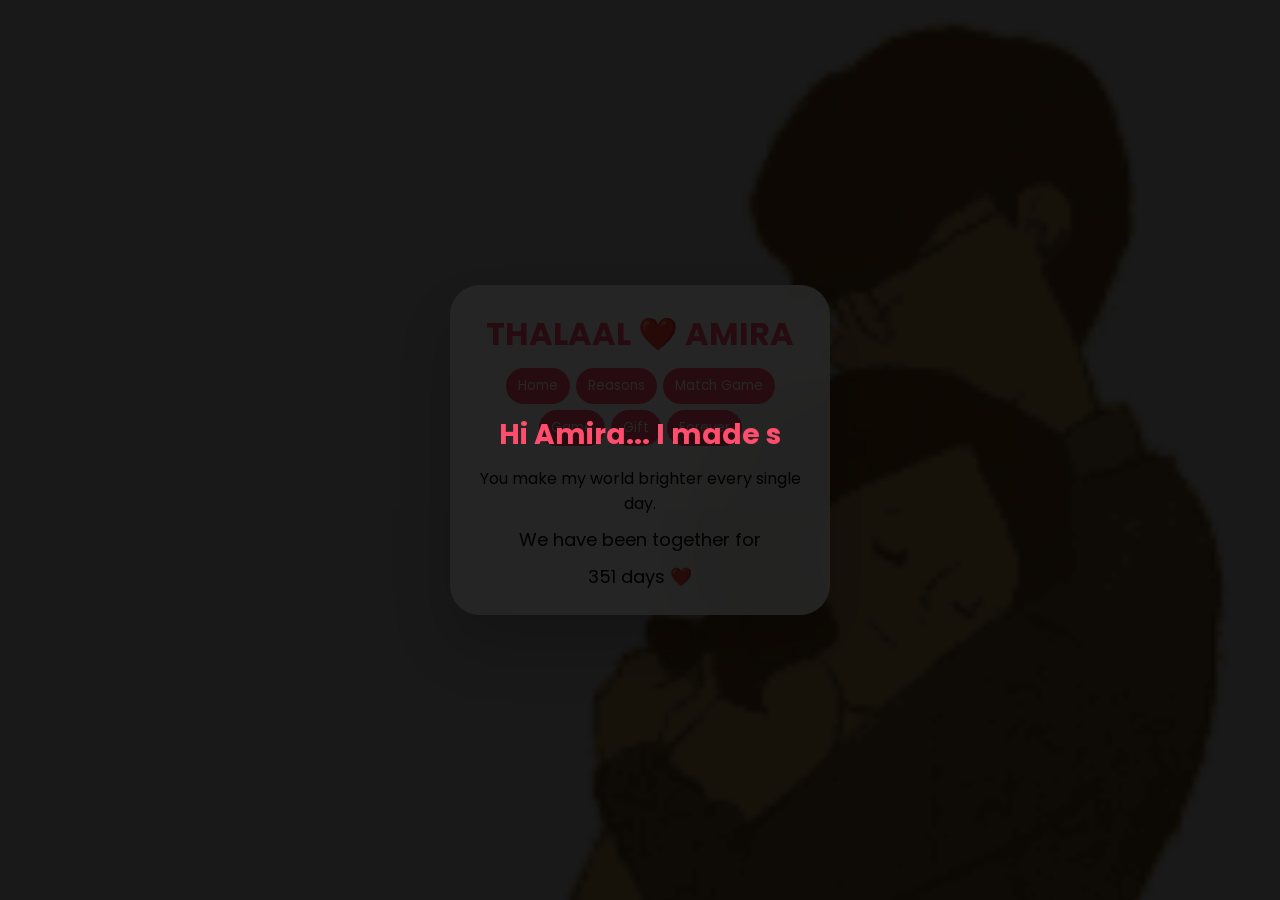
==== FOR MY SAYANGKU.html @ bb4989d6 "first commit" ====
<!DOCTYPE html>
<html lang="en">

<head>

<meta charset="UTF-8">
<meta name="viewport" content="width=device-width, initial-scale=1.0">

<title>THALAAL ❤️ AMIRA</title>

<link href="https://fonts.googleapis.com/css2?family=Poppins:wght@300;500;700&display=swap" rel="stylesheet">

<style>

*{
margin:0;
padding:0;
box-sizing:border-box;
font-family:Poppins,sans-serif;
}

body{
height:100vh;
background:url("gif/love.gif") center/cover no-repeat;
display:flex;
justify-content:center;
align-items:center;
overflow:hidden;
position:relative;
}

body::before{
content:"";
position:absolute;
width:100%;
height:100%;
background:rgba(0,0,0,0.35);
z-index:0;
}

#intro{
position:absolute;
width:100%;
height:100%;
background:rgba(0,0,0,0.85);
color:white;
display:flex;
flex-direction:column;
justify-content:center;
align-items:center;
text-align:center;
z-index:10;
padding:40px;
}

#introText{
font-size:28px;
margin-bottom:30px;
}

#enterBtn{
padding:12px 22px;
font-size:16px;
border:none;
border-radius:25px;
background:#ff4d6d;
color:white;
cursor:pointer;
display:none;
}

.app{
width:380px;
background:rgba(255,255,255,0.9);
backdrop-filter:blur(20px);
border-radius:30px;
padding:25px;
box-shadow:0 30px 60px rgba(0,0,0,0.2);
text-align:center;
z-index:5;
position:relative;
}

h1{
color:#ff4d6d;
margin-bottom:10px;
}

.tabs{
display:flex;
flex-wrap:wrap;
gap:6px;
justify-content:center;
margin-top:10px;
}

button{
background:#ff4d6d;
border:none;
color:white;
padding:8px 12px;
border-radius:20px;
cursor:pointer;
transition:.3s;
}

button:hover{
transform:scale(1.08);
}

.section{
display:none;
margin-top:20px;
}

.active{
display:block;
}

.timer{
font-size:18px;
margin-top:10px;
}

.reason{
font-size:18px;
margin:10px 0;
}

.heart{
position:absolute;
font-size:24px;
color:#ff4d6d;
animation:float 6s linear forwards;
}

@keyframes float{
from{transform:translateY(0)}
to{transform:translateY(-100vh)}
}

.gift{
font-size:80px;
cursor:pointer;
animation:pulse 1.5s infinite;
}

@keyframes pulse{
0%{transform:scale(1)}
50%{transform:scale(1.2)}
100%{transform:scale(1)}
}

/* MEMORY GAME */

#memoryBoard{
width:320px;
margin:20px auto;
display:grid;
grid-template-columns:repeat(4,1fr);
gap:10px;
}

.card{
width:70px;
height:70px;
background:#ff4d6d;
border-radius:10px;
display:flex;
align-items:center;
justify-content:center;
cursor:pointer;
overflow:hidden;
}

.card img{
width:100%;
height:100%;
object-fit:cover;
display:none;
}

.card.flipped img{
display:block;
}

</style>

</head>

<body>

<div id="intro">
<h1 id="introText"></h1>
<button id="enterBtn" onclick="startApp()">Open Your Surprise ❤️</button>
</div>

<audio id="music" loop preload="auto">
<source src="music/love-song.mp3" type="audio/mpeg">
</audio>

<div class="app">

<h1>THALAAL ❤️ AMIRA</h1>

<div class="tabs">
<button onclick="show('home')">Home</button>
<button onclick="show('reasons')">Reasons</button>
<button onclick="show('memory')">Match Game</button>
<button onclick="show('game')">Game</button>
<button onclick="show('gift')">Gift</button>
<button onclick="show('forever')">Forever</button>
</div>

<div id="home" class="section active">
<p>You make my world brighter every single day.</p>
<p class="timer">We have been together for</p>
<p id="days" class="timer"></p>
</div>

<div id="reasons" class="section">
<p class="reason" id="reasonText">
Click below to see why I love you 💖
</p>
<button onclick="newReason()">Show Reason</button>
</div>

<!-- MEMORY GAME -->

<div id="memory" class="section">

<p>Match Our Memories ❤️</p>

<div id="memoryBoard"></div>

<button onclick="startMemoryGame()">Restart Game</button>

<p id="memoryMessage"></p>

</div>

<div id="game" class="section">
<p>Tap the heart!</p>
<h2 id="score">0</h2>
<button onclick="addPoint()">❤️</button>
</div>

<div id="gift" class="section">
<p>Tap the gift 🎁</p>
<div class="gift" onclick="loveExplosion()">🎁</div>
</div>

<div id="forever" class="section">
<h2>Will you be my forever? 💍</h2>
<button onclick="answerYes()">YES ❤️</button>
<button onmouseover="moveNo(this)" onclick="moveNo(this)">No</button>
</div>

</div>

<script>

/* INTRO */

const introMessage="Hi Amira... I made something special for you ❤️";
let i=0;

function typeIntro(){
if(i<introMessage.length){
document.getElementById("introText").innerHTML+=introMessage.charAt(i);
i++;
setTimeout(typeIntro,60);
}else{
document.getElementById("enterBtn").style.display="block";
}
}
typeIntro();

function startApp(){
document.getElementById("intro").style.display="none";
}

function show(id){
document.querySelectorAll(".section").forEach(s=>s.classList.remove("active"));
document.getElementById(id).classList.add("active");
}

/* REASONS */

let reasons=[
"I love your smile",
"I love your laugh",
"I love your kindness",
"I love your hugs",
"I love how you make me happy",
"I love your beautiful eyes",
"I love your voice",
"I love spending time with you",
"I love your personality",
"I love everything about you ❤️"
];

let usedReasons=[];

function newReason(){

if(usedReasons.length===reasons.length){
document.getElementById("reasonText").innerText="That's all the reasons... but I could list thousands more ❤️";
return;
}

let index;

do{
index=Math.floor(Math.random()*reasons.length);
}while(usedReasons.includes(index));

usedReasons.push(index);

document.getElementById("reasonText").innerText=reasons[index];
}

/* HEART ANIMATION */

function createHeart(){
const heart=document.createElement("div");
heart.className="heart";
heart.innerText="❤️";
heart.style.left=Math.random()*100+"vw";
heart.style.bottom="0";
document.body.appendChild(heart);
setTimeout(()=>heart.remove(),6000);
}

setInterval(createHeart,800);

/* GIFT */

function loveExplosion(){
for(let i=0;i<80;i++){
setTimeout(createHeart,i*40);
}
alert("You are the best thing in my life ❤️");
}

/* HEART CLICK GAME */

let score=0;

function addPoint(){
score++;
document.getElementById("score").innerText=score;
}

/* FOREVER */

function answerYes(){
loveExplosion();
alert("THALAAL ❤️ AMIRA forever!");
}

function moveNo(btn){
const app=document.querySelector(".app");
const maxX=app.clientWidth-btn.offsetWidth-20;
const maxY=app.clientHeight-btn.offsetHeight-20;
btn.style.position="absolute";
btn.style.left=Math.random()*maxX+"px";
btn.style.top=Math.random()*maxY+"px";
}

/* TIMER */

const startDate=new Date("2025-12-20");
const today=new Date();
const diff=Math.floor((today-startDate)/(1000*60*60*24));
document.getElementById("days").innerText=diff+" days ❤️";

/* MUSIC */

const music=document.getElementById("music");

function startMusic(){
music.volume=0;
music.play().catch(()=>{});
let fade=setInterval(()=>{
if(music.volume<0.6){
music.volume+=0.05;
}else{
clearInterval(fade);
}
},200);
}

document.addEventListener("click",startMusic,{once:true});

/* MEMORY GAME */

const images=[
"images/img1.jpeg",
"images/img2.jpeg",
"images/img3.jpeg",
"images/img4.jpeg",
"images/img5.jpeg",
"images/img6.jpeg"
];

let cards=[];
let flipped=[];
let matches=0;

function startMemoryGame(){

const board=document.getElementById("memoryBoard");
board.innerHTML="";
document.getElementById("memoryMessage").innerText="";

cards=[...images,...images];
cards.sort(()=>0.5-Math.random());

matches=0;
flipped=[];

cards.forEach((img)=>{

const card=document.createElement("div");
card.className="card";

const image=document.createElement("img");
image.src=img;

card.appendChild(image);

card.addEventListener("click",()=>flipCard(card,img));

board.appendChild(card);

});

}

function flipCard(card,img){

if(card.classList.contains("flipped") || flipped.length===2) return;

card.classList.add("flipped");
flipped.push({card,img});

if(flipped.length===2){

if(flipped[0].img===flipped[1].img){

matches++;
flipped=[];

if(matches===6){
document.getElementById("memoryMessage").innerText="You matched all our memories ❤️";
}

}else{

setTimeout(()=>{
flipped[0].card.classList.remove("flipped");
flipped[1].card.classList.remove("flipped");
flipped=[];
},800);

}

}

}

startMemoryGame();

</script>

</body>
</html>
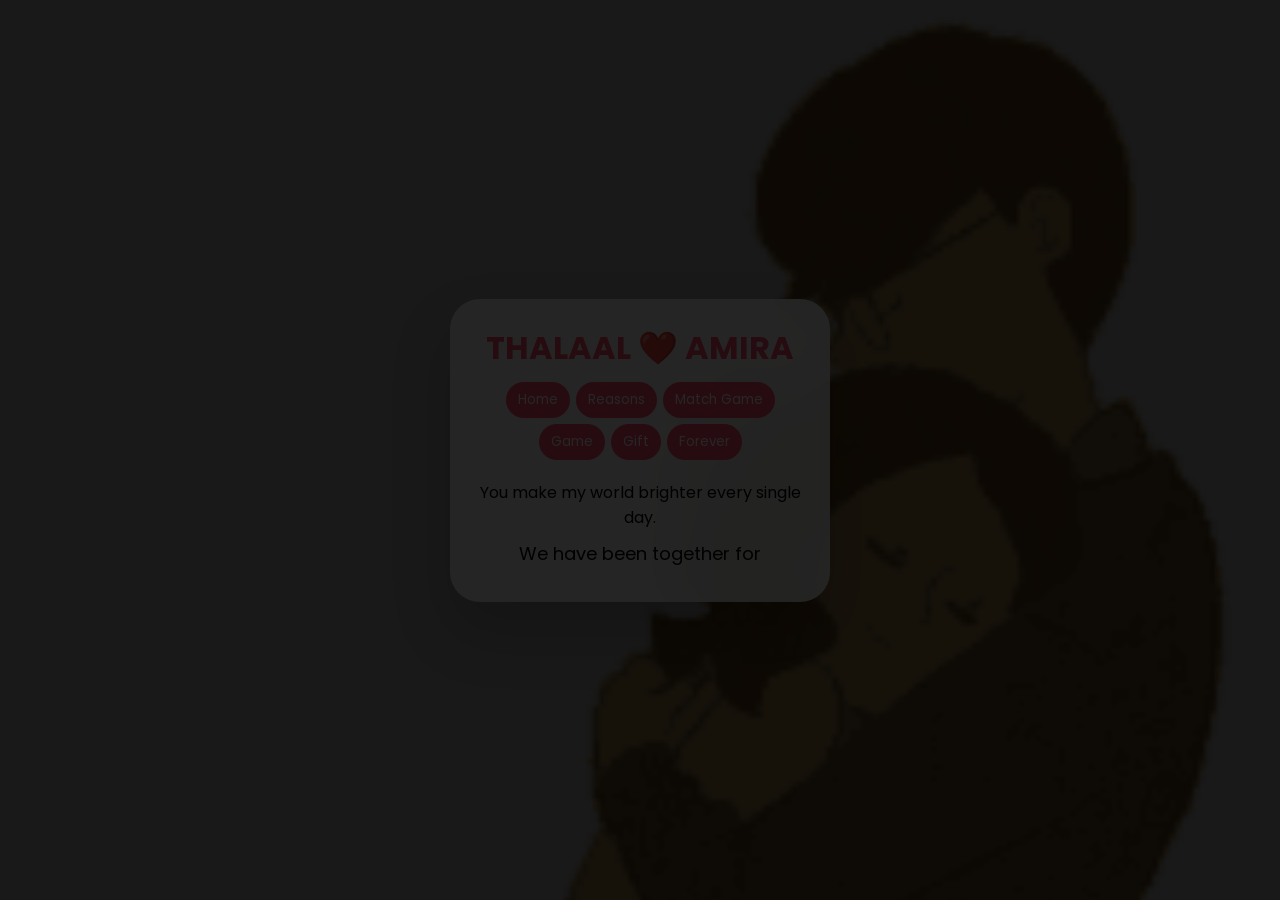
==== commit 56acf8e1: "second commit" ====
--- a/FOR MY SAYANGKU.html
+++ b/FOR MY SAYANGKU.html
@@ -10,181 +10,8 @@
 
 <link href="https://fonts.googleapis.com/css2?family=Poppins:wght@300;500;700&display=swap" rel="stylesheet">
 
-<style>
-
-*{
-margin:0;
-padding:0;
-box-sizing:border-box;
-font-family:Poppins,sans-serif;
-}
-
-body{
-height:100vh;
-background:url("gif/love.gif") center/cover no-repeat;
-display:flex;
-justify-content:center;
-align-items:center;
-overflow:hidden;
-position:relative;
-}
-
-body::before{
-content:"";
-position:absolute;
-width:100%;
-height:100%;
-background:rgba(0,0,0,0.35);
-z-index:0;
-}
-
-#intro{
-position:absolute;
-width:100%;
-height:100%;
-background:rgba(0,0,0,0.85);
-color:white;
-display:flex;
-flex-direction:column;
-justify-content:center;
-align-items:center;
-text-align:center;
-z-index:10;
-padding:40px;
-}
-
-#introText{
-font-size:28px;
-margin-bottom:30px;
-}
-
-#enterBtn{
-padding:12px 22px;
-font-size:16px;
-border:none;
-border-radius:25px;
-background:#ff4d6d;
-color:white;
-cursor:pointer;
-display:none;
-}
-
-.app{
-width:380px;
-background:rgba(255,255,255,0.9);
-backdrop-filter:blur(20px);
-border-radius:30px;
-padding:25px;
-box-shadow:0 30px 60px rgba(0,0,0,0.2);
-text-align:center;
-z-index:5;
-position:relative;
-}
-
-h1{
-color:#ff4d6d;
-margin-bottom:10px;
-}
-
-.tabs{
-display:flex;
-flex-wrap:wrap;
-gap:6px;
-justify-content:center;
-margin-top:10px;
-}
-
-button{
-background:#ff4d6d;
-border:none;
-color:white;
-padding:8px 12px;
-border-radius:20px;
-cursor:pointer;
-transition:.3s;
-}
-
-button:hover{
-transform:scale(1.08);
-}
-
-.section{
-display:none;
-margin-top:20px;
-}
-
-.active{
-display:block;
-}
-
-.timer{
-font-size:18px;
-margin-top:10px;
-}
-
-.reason{
-font-size:18px;
-margin:10px 0;
-}
-
-.heart{
-position:absolute;
-font-size:24px;
-color:#ff4d6d;
-animation:float 6s linear forwards;
-}
-
-@keyframes float{
-from{transform:translateY(0)}
-to{transform:translateY(-100vh)}
-}
-
-.gift{
-font-size:80px;
-cursor:pointer;
-animation:pulse 1.5s infinite;
-}
-
-@keyframes pulse{
-0%{transform:scale(1)}
-50%{transform:scale(1.2)}
-100%{transform:scale(1)}
-}
-
-/* MEMORY GAME */
-
-#memoryBoard{
-width:320px;
-margin:20px auto;
-display:grid;
-grid-template-columns:repeat(4,1fr);
-gap:10px;
-}
-
-.card{
-width:70px;
-height:70px;
-background:#ff4d6d;
-border-radius:10px;
-display:flex;
-align-items:center;
-justify-content:center;
-cursor:pointer;
-overflow:hidden;
-}
-
-.card img{
-width:100%;
-height:100%;
-object-fit:cover;
-display:none;
-}
-
-.card.flipped img{
-display:block;
-}
-
-</style>
+<link rel="stylesheet" href="style.css">
+<script src="script.js"></script>
 
 </head>
 
@@ -258,221 +85,5 @@
 
 </div>
 
-<script>
-
-/* INTRO */
-
-const introMessage="Hi Amira... I made something special for you ❤️";
-let i=0;
-
-function typeIntro(){
-if(i<introMessage.length){
-document.getElementById("introText").innerHTML+=introMessage.charAt(i);
-i++;
-setTimeout(typeIntro,60);
-}else{
-document.getElementById("enterBtn").style.display="block";
-}
-}
-typeIntro();
-
-function startApp(){
-document.getElementById("intro").style.display="none";
-}
-
-function show(id){
-document.querySelectorAll(".section").forEach(s=>s.classList.remove("active"));
-document.getElementById(id).classList.add("active");
-}
-
-/* REASONS */
-
-let reasons=[
-"I love your smile",
-"I love your laugh",
-"I love your kindness",
-"I love your hugs",
-"I love how you make me happy",
-"I love your beautiful eyes",
-"I love your voice",
-"I love spending time with you",
-"I love your personality",
-"I love everything about you ❤️"
-];
-
-let usedReasons=[];
-
-function newReason(){
-
-if(usedReasons.length===reasons.length){
-document.getElementById("reasonText").innerText="That's all the reasons... but I could list thousands more ❤️";
-return;
-}
-
-let index;
-
-do{
-index=Math.floor(Math.random()*reasons.length);
-}while(usedReasons.includes(index));
-
-usedReasons.push(index);
-
-document.getElementById("reasonText").innerText=reasons[index];
-}
-
-/* HEART ANIMATION */
-
-function createHeart(){
-const heart=document.createElement("div");
-heart.className="heart";
-heart.innerText="❤️";
-heart.style.left=Math.random()*100+"vw";
-heart.style.bottom="0";
-document.body.appendChild(heart);
-setTimeout(()=>heart.remove(),6000);
-}
-
-setInterval(createHeart,800);
-
-/* GIFT */
-
-function loveExplosion(){
-for(let i=0;i<80;i++){
-setTimeout(createHeart,i*40);
-}
-alert("You are the best thing in my life ❤️");
-}
-
-/* HEART CLICK GAME */
-
-let score=0;
-
-function addPoint(){
-score++;
-document.getElementById("score").innerText=score;
-}
-
-/* FOREVER */
-
-function answerYes(){
-loveExplosion();
-alert("THALAAL ❤️ AMIRA forever!");
-}
-
-function moveNo(btn){
-const app=document.querySelector(".app");
-const maxX=app.clientWidth-btn.offsetWidth-20;
-const maxY=app.clientHeight-btn.offsetHeight-20;
-btn.style.position="absolute";
-btn.style.left=Math.random()*maxX+"px";
-btn.style.top=Math.random()*maxY+"px";
-}
-
-/* TIMER */
-
-const startDate=new Date("2025-12-20");
-const today=new Date();
-const diff=Math.floor((today-startDate)/(1000*60*60*24));
-document.getElementById("days").innerText=diff+" days ❤️";
-
-/* MUSIC */
-
-const music=document.getElementById("music");
-
-function startMusic(){
-music.volume=0;
-music.play().catch(()=>{});
-let fade=setInterval(()=>{
-if(music.volume<0.6){
-music.volume+=0.05;
-}else{
-clearInterval(fade);
-}
-},200);
-}
-
-document.addEventListener("click",startMusic,{once:true});
-
-/* MEMORY GAME */
-
-const images=[
-"images/img1.jpeg",
-"images/img2.jpeg",
-"images/img3.jpeg",
-"images/img4.jpeg",
-"images/img5.jpeg",
-"images/img6.jpeg"
-];
-
-let cards=[];
-let flipped=[];
-let matches=0;
-
-function startMemoryGame(){
-
-const board=document.getElementById("memoryBoard");
-board.innerHTML="";
-document.getElementById("memoryMessage").innerText="";
-
-cards=[...images,...images];
-cards.sort(()=>0.5-Math.random());
-
-matches=0;
-flipped=[];
-
-cards.forEach((img)=>{
-
-const card=document.createElement("div");
-card.className="card";
-
-const image=document.createElement("img");
-image.src=img;
-
-card.appendChild(image);
-
-card.addEventListener("click",()=>flipCard(card,img));
-
-board.appendChild(card);
-
-});
-
-}
-
-function flipCard(card,img){
-
-if(card.classList.contains("flipped") || flipped.length===2) return;
-
-card.classList.add("flipped");
-flipped.push({card,img});
-
-if(flipped.length===2){
-
-if(flipped[0].img===flipped[1].img){
-
-matches++;
-flipped=[];
-
-if(matches===6){
-document.getElementById("memoryMessage").innerText="You matched all our memories ❤️";
-}
-
-}else{
-
-setTimeout(()=>{
-flipped[0].card.classList.remove("flipped");
-flipped[1].card.classList.remove("flipped");
-flipped=[];
-},800);
-
-}
-
-}
-
-}
-
-startMemoryGame();
-
-</script>
-
 </body>
 </html>
--- a/style.css
+++ b/style.css
@@ -0,0 +1,171 @@
+*{
+margin:0;
+padding:0;
+box-sizing:border-box;
+font-family:Poppins,sans-serif;
+}
+
+body{
+height:100vh;
+background:url("gif/love.gif") center/cover no-repeat;
+display:flex;
+justify-content:center;
+align-items:center;
+overflow:hidden;
+position:relative;
+}
+
+body::before{
+content:"";
+position:absolute;
+width:100%;
+height:100%;
+background:rgba(0,0,0,0.35);
+z-index:0;
+}
+
+#intro{
+position:absolute;
+width:100%;
+height:100%;
+background:rgba(0,0,0,0.85);
+color:white;
+display:flex;
+flex-direction:column;
+justify-content:center;
+align-items:center;
+text-align:center;
+z-index:10;
+padding:40px;
+}
+
+#introText{
+font-size:28px;
+margin-bottom:30px;
+}
+
+#enterBtn{
+padding:12px 22px;
+font-size:16px;
+border:none;
+border-radius:25px;
+background:#ff4d6d;
+color:white;
+cursor:pointer;
+display:none;
+}
+
+.app{
+width:380px;
+background:rgba(255,255,255,0.9);
+backdrop-filter:blur(20px);
+border-radius:30px;
+padding:25px;
+box-shadow:0 30px 60px rgba(0,0,0,0.2);
+text-align:center;
+z-index:5;
+position:relative;
+}
+
+h1{
+color:#ff4d6d;
+margin-bottom:10px;
+}
+
+.tabs{
+display:flex;
+flex-wrap:wrap;
+gap:6px;
+justify-content:center;
+margin-top:10px;
+}
+
+button{
+background:#ff4d6d;
+border:none;
+color:white;
+padding:8px 12px;
+border-radius:20px;
+cursor:pointer;
+transition:.3s;
+}
+
+button:hover{
+transform:scale(1.08);
+}
+
+.section{
+display:none;
+margin-top:20px;
+}
+
+.active{
+display:block;
+}
+
+.timer{
+font-size:18px;
+margin-top:10px;
+}
+
+.reason{
+font-size:18px;
+margin:10px 0;
+}
+
+.heart{
+position:absolute;
+font-size:24px;
+color:#ff4d6d;
+animation:float 6s linear forwards;
+}
+
+@keyframes float{
+from{transform:translateY(0)}
+to{transform:translateY(-100vh)}
+}
+
+.gift{
+font-size:80px;
+cursor:pointer;
+animation:pulse 1.5s infinite;
+}
+
+@keyframes pulse{
+0%{transform:scale(1)}
+50%{transform:scale(1.2)}
+100%{transform:scale(1)}
+}
+
+/* MEMORY GAME */
+
+#memoryBoard{
+width:320px;
+margin:20px auto;
+display:grid;
+grid-template-columns:repeat(4,1fr);
+gap:10px;
+}
+
+.card{
+width:70px;
+height:70px;
+background:#ff4d6d;
+border-radius:10px;
+display:flex;
+align-items:center;
+justify-content:center;
+cursor:pointer;
+overflow:hidden;
+}
+
+.card img{
+width:100%;
+height:100%;
+object-fit:cover;
+display:none;
+}
+
+.card.flipped img{
+display:block;
+}
